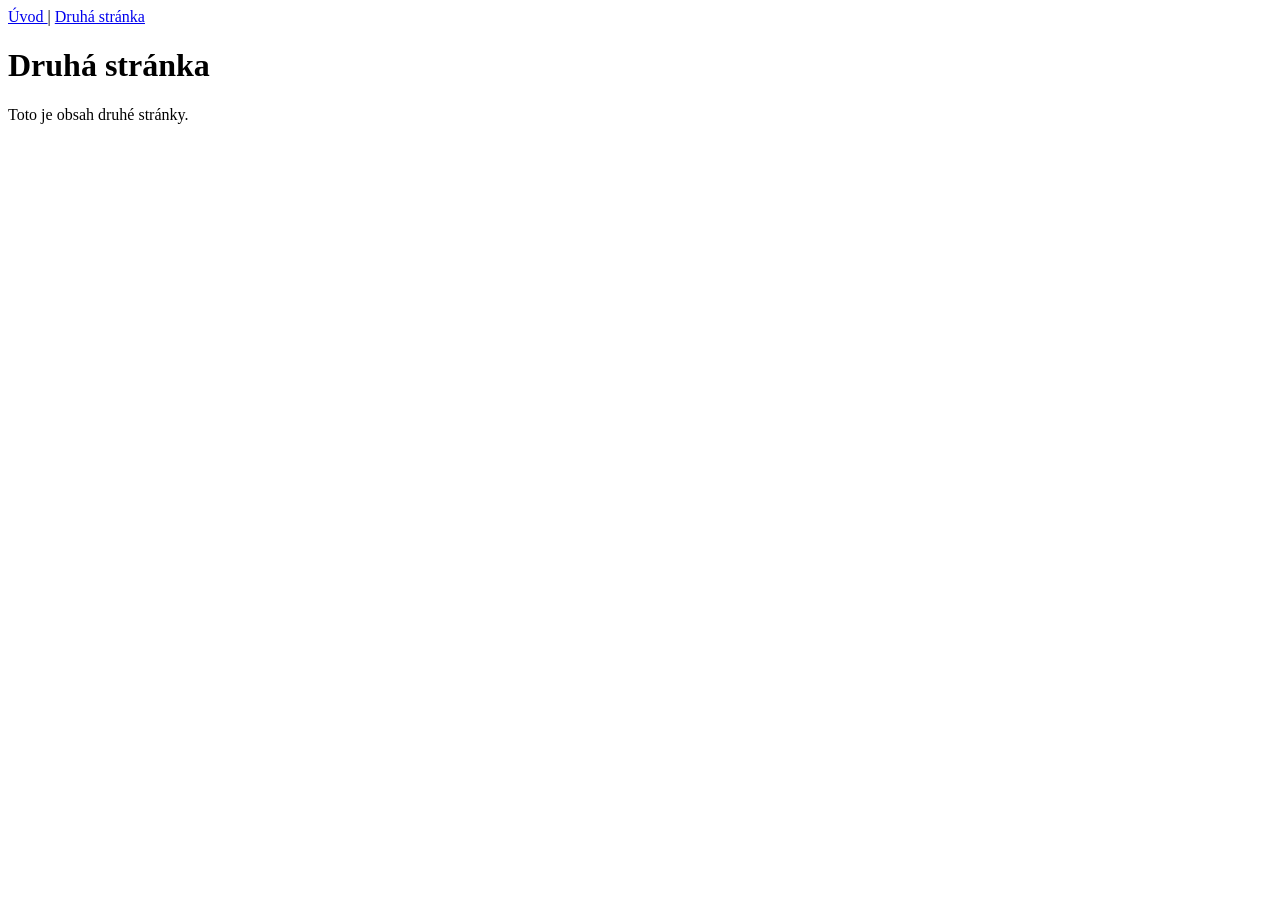
==== secondpage.html @ 53b89bdf "Add files via upload" ====
<!DOCTYPE html>
<html lang="en">
<head>
    <meta charset="UTF-8">
    <meta name="viewport" content="width=device-width, initial-scale=1.0">
    <title>Secondpage</title>
    <link rel="stylesheet" href="styles.css">
</head>
<body>
    <nav>
        <a href="index.html">Úvod  </a> | <a href="secondpage.html">Druhá stránka</a>
    </nav>

    <h1>Druhá stránka</h1>
    <p>Toto je obsah druhé stránky.</p>
</body>
</html>
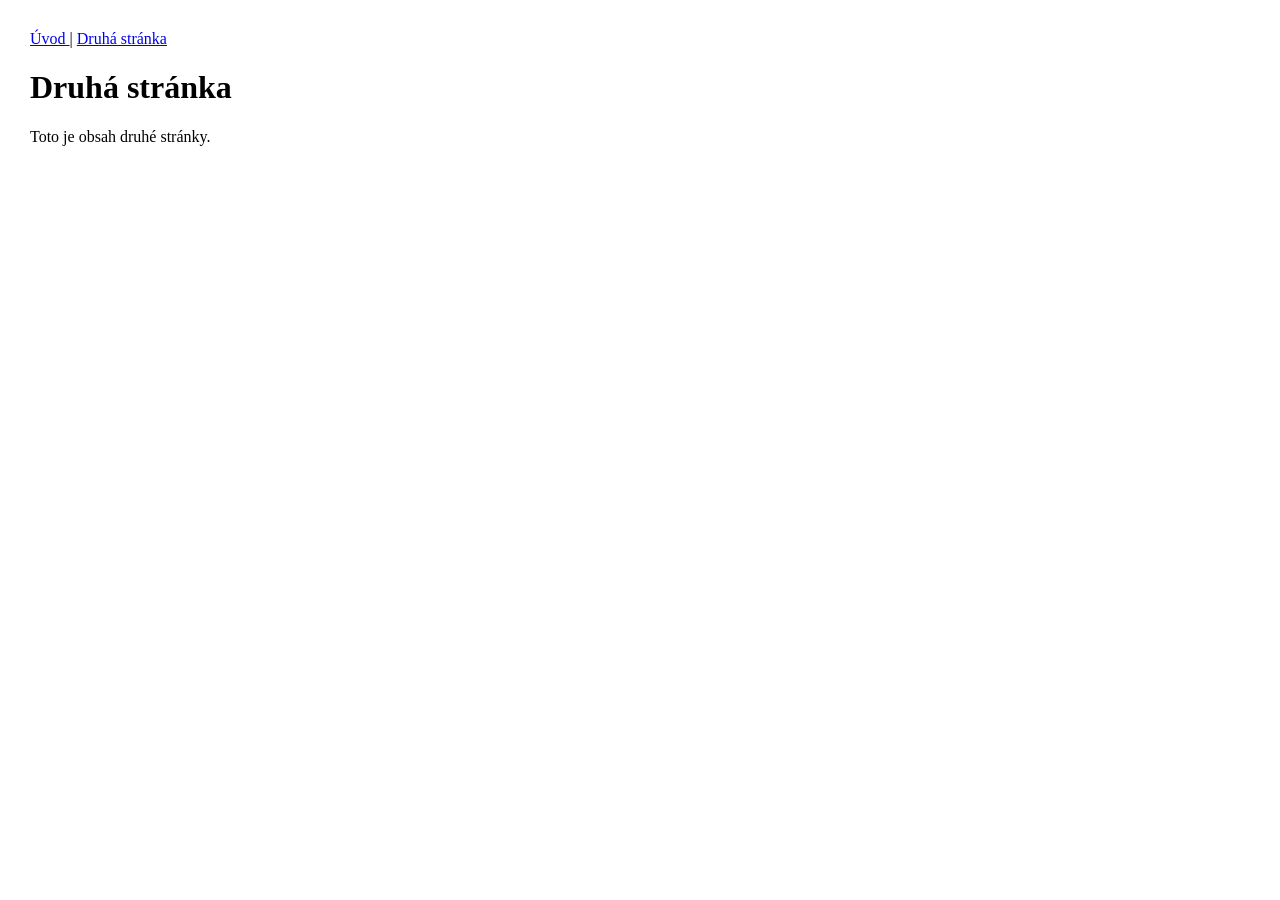
==== commit 2c0107f6: "Fix stylesheet link in secondpage.html" ====
--- a/secondpage.html
+++ b/secondpage.html
@@ -4,7 +4,7 @@
     <meta charset="UTF-8">
     <meta name="viewport" content="width=device-width, initial-scale=1.0">
     <title>Secondpage</title>
-    <link rel="stylesheet" href="styles.css">
+    <link rel="stylesheet" href="style.css">
 </head>
 <body>
     <nav>
@@ -14,4 +14,4 @@
     <h1>Druhá stránka</h1>
     <p>Toto je obsah druhé stránky.</p>
 </body>
-</html>+</html>
--- a/style.css
+++ b/style.css
@@ -0,0 +1,18 @@
+body{
+    max-width: 600px;
+    margin: 20px;
+    padding: 10px;
+    background-color: white;
+}
+
+nav{
+    margin-bottom: 20px;
+}
+
+@media (max-width: 500px) {
+    body {
+        max-width: 100%;
+        margin: 5px;
+        padding: 5px;
+    }
+}
